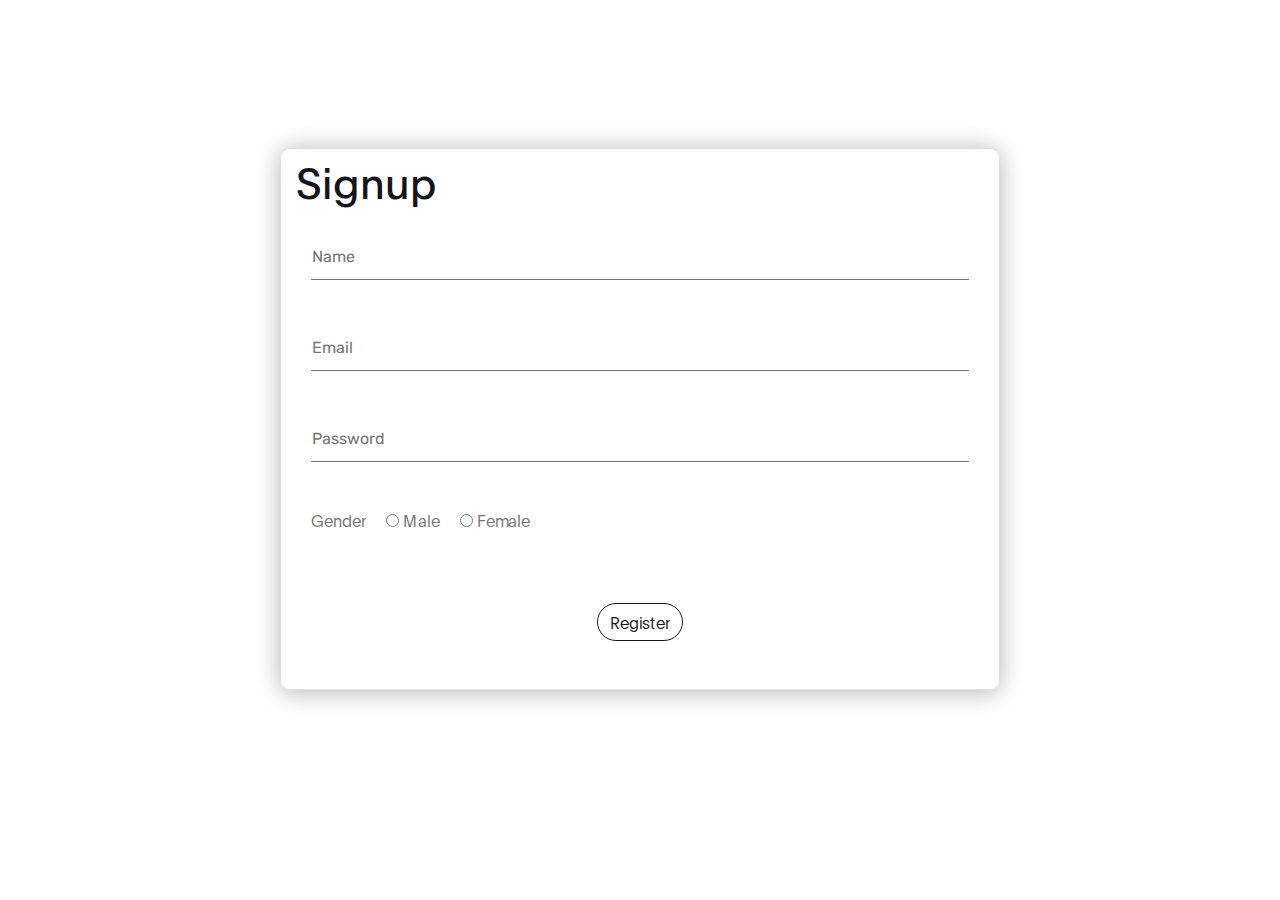
==== signup.html @ 5bc2dd66 "third commit" ====
<!DOCTYPE html>
<html lang="en">

<head>
    <title>Online Stress Survey</title>
    <!-- FAVICON -->
    <link rel="apple-touch-icon" sizes="180x180" href="images/logo/favicon/apple-touch-icon.png">
    <link rel="icon" type="image/png" sizes="32x32" href="images/logo/favicon/favicon-32x32.png">
    <link rel="icon" type="image/png" sizes="16x16" href="images/logo/favicon/favicon-16x16.png">
    <link rel="manifest" href="images/logo/favicon/site.webmanifest">
    <link rel="mask-icon" href="images/logo/favicon/safari-pinned-tab.svg" color="#9a14e7">
    <meta name="msapplication-TileColor" content="#9f00a7">
    <meta name="theme-color" content="#ffffff">

    <meta charset="UTF-8">
    <meta http-equiv="X-UA-Compatible" content="IE=Edge">
    <meta name="description" content="">
    <meta name="keywords" content="">
    <meta name="author" content="">
    <meta name="viewport" content="width=device-width, initial-scale=1, maximum-scale=1">
    <!-- FONT -->
    <link rel="preconnect" href="https://fonts.googleapis.com">
    <link rel="preconnect" href="https://fonts.gstatic.com" crossorigin>
    <link href="https://fonts.googleapis.com/css2?family=Kalam:wght@400;700&display=swap" rel="stylesheet">
    <link rel='stylesheet' href='https://fonts.googleapis.com/css?family=Rubik:400,700'>
    <!-- CSS LINKS -->
    <link rel="stylesheet" href="css/bootstrap.min.css">
    <link rel="stylesheet" href="css/font-awesome.min.css">
    <link rel="stylesheet" href="css/aos.css">
    <link rel="stylesheet" href="css/owl.carousel.min.css">
    <link rel="stylesheet" href="css/owl.theme.default.min.css">

    <!-- MAIN CSS -->
    <link rel="stylesheet" href="css/main.css">

</head>

<body id="home" class="body">
    <div class="container-fluid d-flex justify-content-center">
        <div class="container border">
            <form class="signup-form" action="insert.php" method="post">
                <h1>Signup</h1>
                    <div class="form-group">
                        <input type="text" placeholder="Name" name="name" autocomplete="nope" required>
                    </div>
                    <div class="form-group">
                        <input type="email" placeholder="Email" name="email" autocomplete="nope" required>
                    </div>
                    <div class="form-group">
                        <input type="password" placeholder="Password" name="password" autocomplete="new-password" required>
                    </div>
                    <div class="gender d-flex justify-content-start">
                        <div class="">Gender</div>
                        <div class="form-check">
                            <input class="form-check-input-g" type="radio" name="gender" id="gridRadios1"
                                value="male">
                            <label class="form-check-label-g" for="gridRadios1">
                                Male
                            </label>
                        </div>
                        <div class="form-check">
                            <input class="form-check-input-g" type="radio" name="gender" id="gridRadios2"
                                value="female">
                            <label class="form-check-label-g" for="gridRadios2">
                                Female
                            </label>
                        </div>
                    </div>
                <div class="d-flex justify-content-center py-5">
                    <button type="submit" class="page-link" onclick>Register</button>
                </div>
            </form>
        </div>
    </div>

    <!-- SCRIPTS -->
    <script src="js/jquery.min.js"></script>
    <script src="js/script.js"></script>
    <script src="js/bootstrap.min.js"></script>
    <script src="js/aos.js"></script>
    <script src="js/owl.carousel.min.js"></script>
    <script src="js/smoothscroll.js"></script>
    <script src="js/custom.js"></script>
</body>


<!-- Mirrored from www.crtdh.iitkgp.ac.in/index.html by HTTrack Website Copier/3.x [XR&CO'2014], Tue, 27 Jun 2023 08:17:13 GMT -->

</html>
---- css/main.css ----
@font-face {
  font-family: "Plain-Regular";
  src: url("../fonts/Plain-Regular.woff2") format("woff2"), url("../fonts/Plain-Regular.woff") format("woff");
  font-weight: normal;
  font-style: normal;
}

@font-face {
  font-family: "Plain-Light";
  src: url("../fonts/Plain-Light.html") format("woff2"), url("../fonts/Plain-Light.woff") format("woff");
  font-weight: bold;
  font-style: normal;
}

@font-face {
  font-family: "Plain-Bold";
  src: url("../fonts/Plain-Bold.html") format("woff2"), url("../fonts/Plain-Bold.woff") format("woff");
  font-weight: bold;
  font-style: normal;
}

:root {
  --primary-color: #9a14e7;
  --secondary-color: #ff0000;
  --white-color: #ffffff;
  --dark-color: #171819;
  --project-bg: #f0f8ff;
  --menu-bg: #2b1c74;
  --title-color: #15141a;
  --gray-color: #909090;
  --link-color: #404040;
  --p-color: #333;
  --base-font-family: "Plain-Light", sans-serif;
  --title-font-family: "Plain-Regular", sans-serif;
  --font-bold-family: "Plain-Bold", sans-serif;
  --font-weight-bold: bold;
  --h1-font-size: 42px;
  --h2-font-size: 32px;
  --h3-font-size: 24px;
  --h4-font-size: 20px;
  --h5-font-size: 16px;
  --p-font-size: 16px;
  --base-font-size: 16px;
  --menu-font-size: 14px;
  --border-radius-large: 100px;
  --border-radius-small: 5px;
}

body {
  background: var(--white-color);
  font-family: var(--base-font-family);
}

.center-content {
  display: flex;
  width: 100%;
  align-items: center;
  justify-content: center;
}

.end-content {
  display: flex;
  width: 100%;
  align-items: end;
  justify-content: end;
}

.card-body img {
  width: 100px;
}

/*---------------------------------------
     TYPOGRAPHY              
  ---------------------------------------*/

h1,
h2,
h3,
h4,
h5,
h6 {
  font-family: var(--title-font-family);
  line-height: inherit;
}

h1 {
  color: var(--title-color);
  font-size: var(--h1-font-size);
}

h2 {
  font-size: var(--h2-font-size);
  font-weight: 100;
}

h3 {
  font-size: var(--p-font-size);
  color: var(--gray-color);
  font-weight: 100;
  margin-bottom: 0;
}

h4 {
  color: var(--dark-color);
  font-size: 22px;
  font-weight: 400;
  font-family: 'Kalam', cursive;
}
h5 {
  font-size: var(--h5-font-size);
  color: var(--gray-color);

}

p {
  color: var(--p-color);
  font-size: var(--p-font-size);
  line-height: 1.5em;
}
span{
  color: #ffffff;
}

b,
strong {
  letter-spacing: 0;
  color: var(--secondary-color);
}

a.link {
  color: #007bff;
  text-decoration: underline;
}

/*  BLOCKQUOTES */

.quote {
  position: relative;
  margin: 0;
}

.quote::after {
  content: "“";
  position: absolute;
  bottom: -80px;
  left: 20px;
  font-family: times;
  color: var(--gray-color);
  font-weight: var(--font-weight-bold);
  font-size: 14em;
  line-height: 0;
  opacity: 0.1;
}

blockquote {
  border-left: 5px solid rgba(0, 0, 0, 0.05);
  display: block;
  margin: 42px 0;
  padding: 14px 22px;
  color: rgba(0, 0, 0, 0.5);
}

/* BUTTON */
.custom-btn.btn-bg {
  background: var(--white-color);
  color: var(--primary-color);
  border-color: transparent;
  transition: all 0.3s ease;
}
.page-link{
  border: 1px solid var(--dark-color);
  border-radius: var(--border-radius-large);
  color: var(--dark-color);
  
}
.page-link:hover, .page-link:focus{
  background: #000;
  color: var(--white-color);
  border-color: transparent;
}
/*---------------------------------------
     GENERAL               
  -----------------------------------------*/

* {
  -webkit-box-sizing: border-box;
  -moz-box-sizing: border-box;
  box-sizing: border-box;
}

*::before,
*::after {
  -webkit-box-sizing: border-box;
  -moz-box-sizing: border-box;
  box-sizing: border-box;
}

a {
  color: var(--link-color);
  font-weight: normal;
  text-decoration: none;
}

a:hover,
a:active,
a:focus {
  color: var(--secondary-color);
  outline: none;
  text-decoration: none;
}

::selection {
  background: var(--secondary-color);
  color: var(--white-color);
}

.section-padding {
  padding: 2.5em 0;
}

.section-padding-half {
  padding: 3em 0;
}

.google-map iframe {
  display: block;
  width: 100%;
}

/* ----------------------------------------------------------------- */

/* question Card */
.question-card {
  background: #030d99;
  border-radius: 10px;
  margin-bottom: 20px;
  overflow: hidden;
  padding: 10px;
  box-shadow: 0 2px 25px rgba(10, 10, 10, 0.5);
}

.form-check-input {
  margin-top: 20px;
  color: #ffffff;
  border: #000 2px solid;
}

.form-check-label {
  margin: 16px 2px 0 2px;
  font-family: 'Kalam', cursive;  
  text-align: center;
  font-size: 15px;
  color: #ffffff;
  /* border: #000 2px solid; */
  /* text-transform: uppercase; */
  /* font-weight: 400; */
}

.gif{
  right: 5%;
  top: 15%;
}
img{
  width: 200px;
  height: 100px;
}
.container-fluid{
  margin-top: 10%;
}
.container{
  width: 80dvh;
  margin: 20px;
  border-radius: 10px;
  box-shadow: 0 2px 25px rgba(0, 0, 0, 0.3);
}
.login-form{
  padding: 15px;
}
.form-group{
  padding: 15px;
  align-items: center;
}
.form-group input{
  /* font-family: 'Kalam', cursive; */
  font-size: 18px;
  font-size: 16px;
  display: block;
  font-family: 'Rubik', sans-serif;
  width: 100%;
  padding: 10px 1px;
  border: 0;
  border-bottom: 1px solid #747474;
  outline: none;
  -webkit-transition: all .2s;
  transition: all .2s;
}
.form-group input:focus{
  border-color: #333;
}
.gender{
  padding: 15px;
  color: #747474;
}
/* Back on top */
/* #btn-back-to-top {
  position: fixed;
  bottom: 20px;
  right: 20px;
  display: none;
  box-shadow: 2px 1px 2px #000000;

} */

/*---------------------------------------
     FOOTER              
  -----------------------------------------*/

ol {
  margin: 0 0 1.5em 2em;
  word-wrap: break-word;
}

.list-numbered {
  counter-reset: li;
  margin-left: 0;
  padding-left: 0;
}

.list-numbered>li {
  position: relative;
  margin: 0 0 2rem 1.5rem;
  padding: 0.5rem 1rem 0.5rem 2rem;
  list-style: none;
  border-left: 0.5px solid #407bff;
}

.list-numbered>li:before {
  display: block;
  font-size: 1.5rem;
  padding: 0.5rem;
  content: counter(li);
  counter-increment: li;
  position: absolute;
  top: -0.4rem;
  left: -1.5rem;
  box-sizing: border-box;
  margin-right: 0.5rem;
  width: 3rem;
  height: 3rem;
  text-align: center;
  font-weight: bold;
  color: #fff;
  border: 0.5px solid #407bff;
  background-color: #407bff;
  border-radius: 50%;
  line-height: 1.5rem;
}

/*---------------------------------------
     FOOTER              
  -----------------------------------------*/

.site-footer {
  background: var(--dark-color);
  padding: 4em 0 3em 0;
}

.site-footer a {
  color: #909090;
}

.site-footer a:hover,
.footer-icon {
  color: var(--secondary-color);
}

.footer-link li {
  display: inline-block;
  list-style: none;
  margin: 0 10px;
}

.copyright-text,
.footer-link,
.site-footer .social-icon {
  margin-top: 6em;
}

.site-footer p {
  color: #909090;
}

/*---------------------------------------
     SOCIAL ICON              
  -----------------------------------------*/

.social-icon {
  position: relative;
  padding: 0;
  margin: 4em 0 0 0;
}

.social-icon li {
  display: inline-block;
  list-style: none;
}

.social-icon li a {
  text-decoration: none;
  display: inline-block;
  font-size: var(--base-font-size);
  margin: 10px;
  text-align: center;
}

.contact-form {
  display: flex;
  justify-content: space-between;
  background: #F2F2F2;
  margin: 50px 0;
}

.contact-form>* {
  width: 50%;
}

.contact-form .first-container {
  background: linear-gradient(45deg, rgba(0, 0, 0, 0.8), rgba(0, 0, 0, 0.8)), url("../../colorlib.com/etc/cf/ContactFrom_v17/images/bg-01.jpg") center center/cover no-repeat;
  display: flex;
  justify-content: center;
  align-items: center;
}

.contact-form .first-container .info-container div {
  margin: 24px 0;
}

.contact-form .first-container .info-container div h3 {
  color: #fff;
  font-size: 18px;
  font-weight: 400;
  line-height: 1.2;
  padding-bottom: 10px;
}

.contact-form .first-container .info-container div:first-of-type p {
  max-width: 260px;
  color: #999;
}

.contact-form .first-container .info-container div p {
  font-size: 16px;
  line-height: 1.6;
  color: #00ad5f;
}

.contact-form .second-container {
  padding: 30px;
}

.contact-form .second-container h3 {
  font-size: 30px;
  font-weight: 400;
  color: #333;
  line-height: 1.2;
  text-align: center;
  margin-bottom: 20px;
}

.contact-form .second-container form {
  display: flex;
  flex-direction: column;
}

.contact-form .second-container form .form-group {
  margin-bottom: 10px;
}

.contact-form .second-container form .form-group * {
  min-height: 55px;
  border: 1px solid #e6e6e6;
  padding: 0 20px;
}

.contact-form .second-container form .form-group label {
  display: flex;
  align-items: center;
  width: 100%;
  border: 1px solid #e6e6e6;
  font-size: 16px;
  color: #333;
  text-transform: uppercase;
  margin-top: -1px;
}

.contact-form .second-container form .form-group:first-of-type input {
  width: 50.1%;
  margin-right: -5px;
}

.contact-form .second-container form .form-group input {
  width: 100%;
  font-size: 15px;
  margin-top: -2px;
}

.contact-form .second-container form .form-group input::placeholder,
.contact-form .second-container form .form-group textarea::placeholder {
  color: #999;
}

.contact-form .second-container form .form-group textarea {
  width: 100%;
  min-height: 80px;
  resize: none;
  padding: 10px 20px;
  margin-top: -1px;
}

.contact-form .second-container form button {
  width: 200px;
  height: 50px;
  background: #00ad5f;
  color: #fff;
  font-size: 17px;
  font-weight: 600;
  text-transform: uppercase;
  border: 0;
  position: relative;
  left: calc(50% - 100px);
  cursor: pointer;
}

.contact-form .second-container form button:hover {
  background: #333;
}

@media screen and (max-width: 800px) {
  .contact-form {
    width: 90vw;
  }
}

@media screen and (max-width: 700px) {
  .contact-form {
    flex-direction: column-reverse;
  }

  .contact-form>* {
    width: 100%;
  }

  .contact-form .first-container {
    padding: 40px 0;
  }
}

/*---------------------------------------
     RESPONSIVE STYLES              
  -----------------------------------------*/

@media screen and (min-width: 1200px) {
  .about-info h2 {
    max-width: 70%;
  }
}

@media screen and (max-width: 1199px) {

  .copyright-text,
  .footer-link,
  .site-footer .social-icon {
    margin-top: 3em;
    padding: 0;
    text-align: left;
  }
}

@media screen and (max-width: 767px) {
  h1 {
    font-size: 36px;
  }

  h2 {
    font-size: 28px;
  }

  h3 {
    font-size: 22px;
  }

  .footer-link,
  .site-footer .social-icon {
    margin-top: 1em;
  }

  .copyright-text {
    margin: 2.5em 0 1em 0;
  }

  .footer-link li {
    margin-left: 0;
  }
}
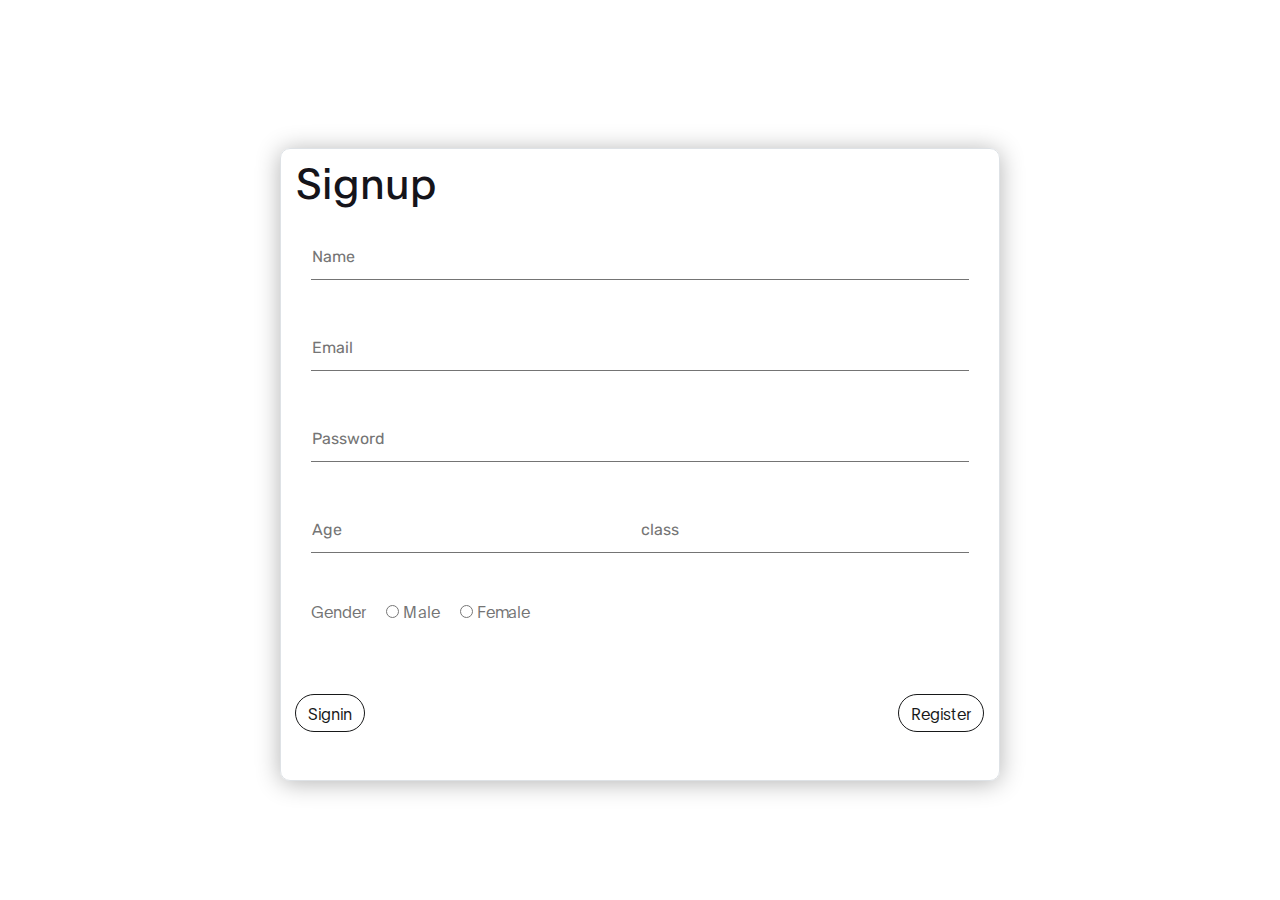
==== commit 2b7d8877: "for_trial" ====
--- a/signup.html
+++ b/signup.html
@@ -38,7 +38,7 @@
 <body id="home" class="body">
     <div class="container-fluid d-flex justify-content-center">
         <div class="container border">
-            <form class="signup-form" action="insert.php" method="post">
+            <form class="signup-form" action="signup.php" method="post">
                 <h1>Signup</h1>
                     <div class="form-group">
                         <input type="text" placeholder="Name" name="name" autocomplete="nope" required>
@@ -49,6 +49,11 @@
                     <div class="form-group">
                         <input type="password" placeholder="Password" name="password" autocomplete="new-password" required>
                     </div>
+                    <div class="form-group d-flex justify-content-between">
+                        <input type="number" placeholder="Age" name="age" autocomplete="age" required>
+                        <input type="number" placeholder="class" name="class" autocomplete="class" required>
+                    </div>
+
                     <div class="gender d-flex justify-content-start">
                         <div class="">Gender</div>
                         <div class="form-check">
@@ -66,8 +71,9 @@
                             </label>
                         </div>
                     </div>
-                <div class="d-flex justify-content-center py-5">
-                    <button type="submit" class="page-link" onclick>Register</button>
+                <div class="d-flex justify-content-between py-5">
+                    <a class="page-link" href="index.html">Signin</a>
+                    <button type="submit" class="page-link">Register</button>
                 </div>
             </form>
         </div>
